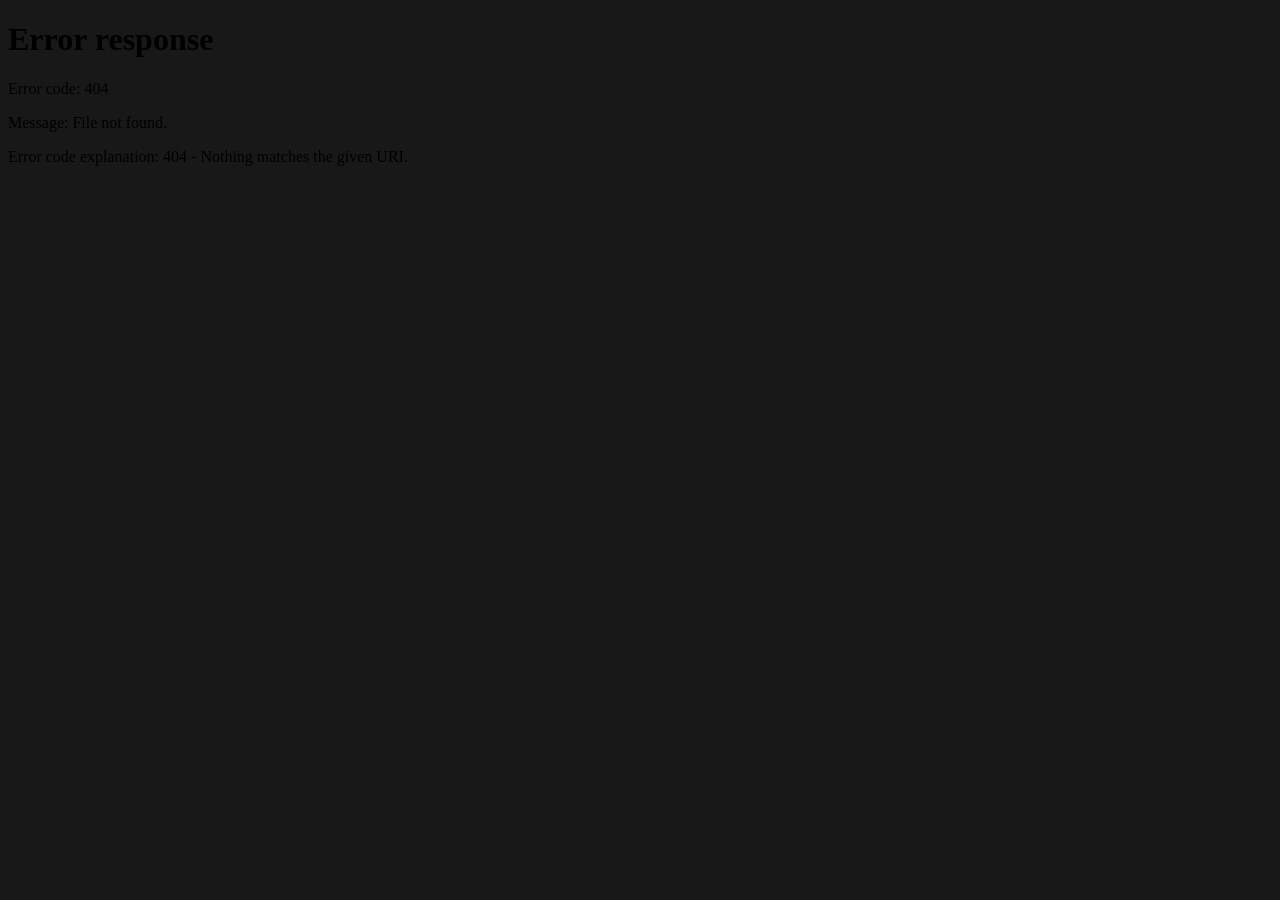
==== settings/index.html @ afff9a98 "Add files via upload" ====
<!DOCTYPE html>
<html lang="en">

<head>
    <meta charset="UTF-8">
    <meta name="viewport" content="width=device-width, initial-scale=1.0">
    <link rel="icon" href="../../.common/resources/logo.png" type="image/png">
    <title>nutty</title>
    <style>
        body {
            margin: 0;
            display: flex;
            background: #181818;
        }

        #widgetContainer {
            width: 100vw;
            height: 100vh;
            border-width: 0px;
        }
    </style>
</head>

<body>
    <iframe id="widgetContainer"></iframe>
    <script src="script.js"></script>
</body>

</html>
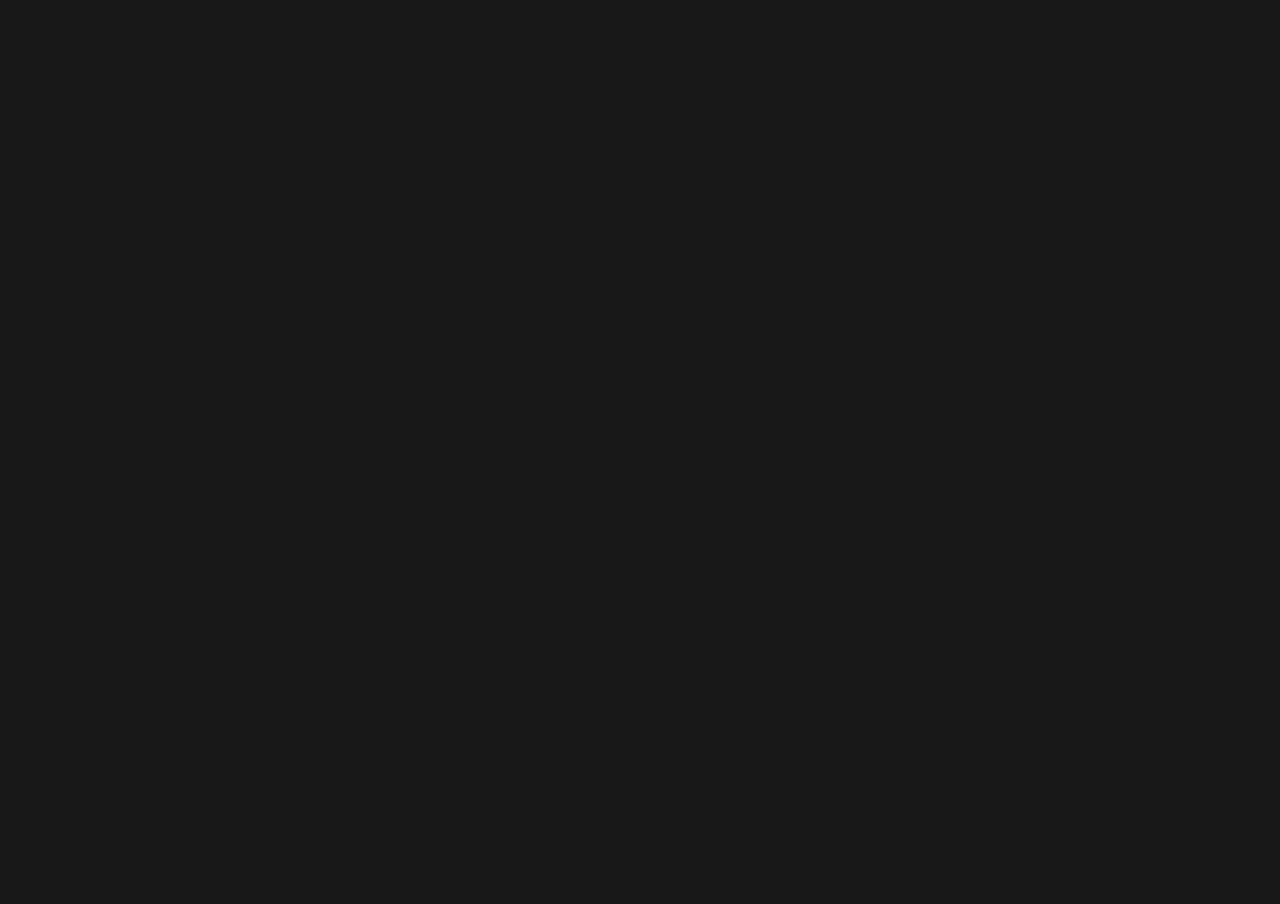
==== commit c6ad9d3f: "Update index.html" ====
--- a/settings/index.html
+++ b/settings/index.html
@@ -4,26 +4,61 @@
 <head>
     <meta charset="UTF-8">
     <meta name="viewport" content="width=device-width, initial-scale=1.0">
-    <link rel="icon" href="../../.common/resources/logo.png" type="image/png">
-    <title>nutty</title>
+    <title>Settings</title>
     <style>
         body {
             margin: 0;
+            /* Remove default body margin */
             display: flex;
+            /* Use flexbox for layout */
             background: #181818;
         }
 
-        #widgetContainer {
-            width: 100vw;
+        #settings-container {
+            width: 600px;
+            /* 50% of viewport width */
+            min-width: 600px;
+            /* 50% of viewport width */
             height: 100vh;
-            border-width: 0px;
+            /* 100% of viewport height */
+            border: none;
+            /* Remove default iframe border */
+        }
+
+        #widget-container {
+            flex-grow: 1;
+            /* Allow the content-container to take up remaining space */
+            height: 100vh;
+        }
+
+        iframe {
+            width: 100%;
+            height: 100%;
+            border: none;
+        }
+
+        .content-container {
+            width: 50vw;
+            height: 100vh;
+            background-color: #f0f0f0;
+            /* Example background for right side */
+            padding: 20px;
+            box-sizing: border-box;
+            /* Include padding in width/height */
         }
     </style>
 </head>
 
 <body>
-    <iframe id="widgetContainer"></iframe>
+
+    <iframe id="settings-container"></iframe>
+
+    <div id="widget-container">
+        <iframe id="widget"></iframe>
+    </div>
+
     <script src="script.js"></script>
+
 </body>
 
-</html>+</html>
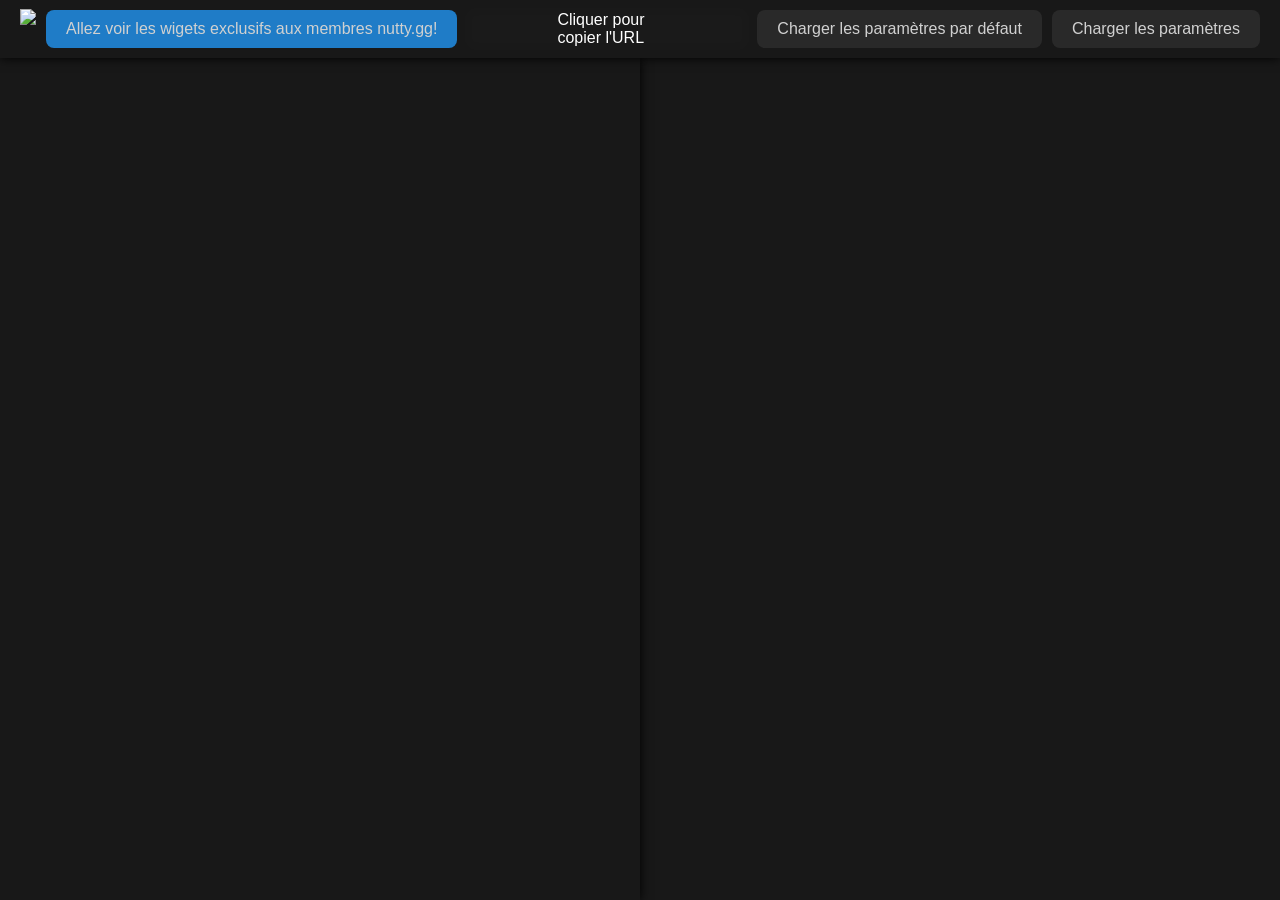
==== commit e9ac3ef9: "Update index.html" ====
--- a/settings/index.html
+++ b/settings/index.html
@@ -5,60 +5,64 @@
     <meta charset="UTF-8">
     <meta name="viewport" content="width=device-width, initial-scale=1.0">
     <title>Settings</title>
-    <style>
-        body {
-            margin: 0;
-            /* Remove default body margin */
-            display: flex;
-            /* Use flexbox for layout */
-            background: #181818;
-        }
-
-        #settings-container {
-            width: 600px;
-            /* 50% of viewport width */
-            min-width: 600px;
-            /* 50% of viewport width */
-            height: 100vh;
-            /* 100% of viewport height */
-            border: none;
-            /* Remove default iframe border */
-        }
-
-        #widget-container {
-            flex-grow: 1;
-            /* Allow the content-container to take up remaining space */
-            height: 100vh;
-        }
-
-        iframe {
-            width: 100%;
-            height: 100%;
-            border: none;
-        }
-
-        .content-container {
-            width: 50vw;
-            height: 100vh;
-            background-color: #f0f0f0;
-            /* Example background for right side */
-            padding: 20px;
-            box-sizing: border-box;
-            /* Include padding in width/height */
-        }
-    </style>
+    <link rel="stylesheet" href="style.css">
+    <script type="text/javascript" src="https://unpkg.com/@streamerbot/client/dist/streamerbot-client.js"></script>
 </head>
 
 <body>
-
-    <iframe id="settings-container"></iframe>
-
-    <div id="widget-container">
-        <iframe id="widget"></iframe>
+    <!-- Header -->
+    <div id="header">
+        <img src="../../resources/logo.png" style="height: 40px;" />
+        <button id="membershipsButton" onclick="OpenMembershipPage()">Allez voir les wigets exclusifs aux membres nutty.gg!</button>
+        <div id="widgetUrlInputWrapper">
+            <span id="urlLabel">Cliquer pour copier l'URL</span>
+            <input id="widgetUrlInput" type="text" readonly onclick="CopyURLToClipboard()">
+        </div>
+        <button id="loadDefaultsButton" onclick="OpenLoadDefaultsPopup()">Charger les paramètres par défaut</button>
+        <button id="loadSettingsButton" onclick="OpenLoadSettingsPopup()">Charger les paramètres</button>
     </div>
 
-    <script src="script.js"></script>
+    <!-- Main Content Area -->
+    <div id="contentArea">
 
+        <!-- Settings Panel -->
+        <div id="settingsPanel">
+        </div>
+
+        <!-- Widget Preview Panel -->
+        <div id="widget-preview-wrapper">
+            <label id="unmute-label">Clicker pour dénmuter...</label>
+            <iframe id="widgetPreview">
+            </iframe>
+        </div>
+    </div>
+
+    <!-- Load Settings Popup -->
+    <div id="loadSettingsWrapper">
+        <div id="loadSettingsContainer">
+            <h2>Chargement des paramètres</h2>
+            <label style="font-size: 0.8em;">Coller l'URL du widget existant</label>
+            <input id="loadUrlBox" type="text" style="width: 100%;">
+            <div style="display: flex; gap: 20px">
+                <button id="cancelSettingsButton" onclick="CloseSettings()">Annuler</button>
+                <button style="background-color: var(--accent-color);" onclick="LoadSettings()">Charger paramètres</button>
+            </div>
+        </div>
+    </div>
+
+    <div id="loadDefaultsWrapper">
+        <div id="loadDefaultsContainer">
+            <h2>Charger par défaut</h2>
+            <label style="font-size: 0.8em;">Êtes vous surs ?</label>
+            <div style="display: flex; gap: 20px">
+                <button id="cancelDefaultsButton" onclick="CloseDefaultsPopup()">Non</button>
+                <button style="background-color: var(--accent-color);" onclick="LoadDefaultSettings()">Oui</button>
+            </div>
+        </div>
+    </div>
 </body>
 
 </html>
+
+<script src="../../../.common/utils/helpers.js"></script>
+<script src="script.js"></script>
--- a/settings/style.css
+++ b/settings/style.css
@@ -0,0 +1,370 @@
+* {
+    font-family: -apple-system, BlinkMacSystemFont, Segoe UI, Roboto, Helvetica, Arial, sans-serif;
+    font-size: 16px;
+    color: white;
+    --accent-color: #2196f3;
+}
+
+html,
+body {
+    background-color: #181818;
+    margin: 0px 0px;
+    display: flex;
+    flex-flow: column;
+    height: 100%;
+    overflow: hidden;
+    /* Prevent overall page scroll */
+}
+
+#header {
+    display: flex;
+    flex-direction: row;
+    gap: 10px;
+    align-items: center;
+    padding: 0px 20px;
+    box-shadow: 0px 0px 10px rgba(0, 0, 0, 1);
+    /* Add the shadow */
+    z-index: 1;
+    /* Ensure the shadow isn't hidden by content */
+}
+
+#contentArea {
+    display: flex;
+    flex-direction: row;
+    flex-grow: 1;
+    overflow: hidden;
+    /* Prevent overall page scroll */
+}
+
+#header>button {
+    width: auto;
+    /* Allow buttons to size based on content */
+    flex-shrink: 0;
+    /* Prevent buttons from shrinking */
+}
+
+#membershipsButton {
+    background: var(--accent-color);
+}
+
+#settingsPanel {
+    width: 600px;
+    overflow-y: auto;
+    height: 100%;
+    padding: 0px 20px;
+    box-shadow: 0px 0px 10px rgba(0, 0, 0, 1);
+}
+
+#settingsPanel::-webkit-scrollbar {
+    width: 8px;
+    /* Width of the entire scrollbar */
+}
+
+#settingsPanel::-webkit-scrollbar-track {
+    background: #2c2c2c;
+    /* Color of the tracking area */
+}
+
+#settingsPanel::-webkit-scrollbar-thumb {
+    background-color: #9f9f9f;
+    /* Color of the scroll thumb */
+    border-radius: 4px;
+    /* Roundness of the scroll thumb */
+    border: none;
+}
+
+#settingsPanel::-webkit-scrollbar-thumb:hover {
+    background-color: #d1d1d1;
+    /* Color of the scroll thumb on hover */
+}
+
+#widget-preview-wrapper {
+    flex-grow: 1;
+    overflow: hidden;
+    position: relative;
+}
+
+#widgetPreview {
+    border: transparent;
+    width: 100%;
+    height: 100%;
+}
+
+#unmute-label {
+    position: absolute;
+    top: 50%;
+    left: 50%;
+    transform: translate(-50%, -50%);
+    pointer-events: none;
+    font-size: 3em;
+    font-weight: 500;
+    color: rgba(255, 255, 255);
+    background-color: rgba(255, 255, 255, 0.3);
+    padding: 0.25em 0.5em;
+    border-radius: 0.25em;
+    display: none;
+}
+
+#widgetUrlInputWrapper {
+    position: relative;
+    /* Make the wrapper a positioning context */
+    display: inline-block;
+    /* Or block, depending on your layout */
+    width: 100%;
+    /* Match the input width */
+    flex-grow: 1;
+}
+
+#widgetUrlInputWrapper:hover #urlLabel {
+    opacity: 0;
+    /* Fade out the label on hover of the wrapper */
+}
+
+#widgetUrlInput {
+    font-size: 1em;
+    width: 100%;
+    padding: 10px 10px;
+    filter: blur(4px) brightness(0.4);
+    /* Apply a blur effect */
+    transition: filter 0.1s ease-in-out;
+    cursor: pointer;
+}
+
+#urlLabel {
+    border-radius: 0.5em;
+    padding: 5px 20px;
+    z-index: 1;
+    font-weight: 500;
+}
+
+#urlLabel,
+#copiedToClipboard {
+    position: absolute;
+    top: 50%;
+    left: 50%;
+    transform: translate(-50%, -50%);
+    color: white;
+    pointer-events: none;
+    opacity: 1;
+    transition: opacity 0.2s ease-in-out;
+}
+
+#widgetUrlInput:hover {
+    filter: none;
+    /* Remove blur when the input is focused */
+    outline: none;
+    /* Remove default focus outline */
+}
+
+.setting-group {
+    margin-bottom: 20px;
+    /* border: 1px solid #ddd; */
+    padding-bottom: 15px;
+    border-radius: 5px;
+}
+
+.setting-group:last-child {
+    padding-bottom: 0px;
+}
+
+h2 {
+    font-size: 0.9em;
+    font-weight: 500;
+    color: #93cdfd;
+}
+
+.setting-item {
+    display: flex;
+    justify-content: space-between;
+    align-items: center;
+    padding: 10px 0;
+    /* border-bottom: 1px solid #eee; */
+}
+
+.setting-item:last-child {
+    padding-bottom: 0px;
+}
+
+.setting-item label {
+    font-weight: 500;
+    margin-bottom: 5px;
+    display: block;
+}
+
+.setting-item p,
+.setting-item a {
+    font-size: 0.9em;
+    font-weight: 300;
+    /* color: #666; */
+    opacity: 0.6;
+    margin: 0;
+}
+
+a {
+    font-weight: 500 !important;
+}
+
+.setting-item-content {
+    display: flex;
+    align-items: center;
+}
+
+input[type="text"],
+input[type="password"],
+select,
+input[type="number"] {
+    width: 250px;
+    padding: 5px;
+
+    margin: 10px 0px;
+    padding: 10px 10px;
+    background-color: #ffffff05;
+    border-width: 0px;
+    color: white;
+    border-radius: 0.5em;
+
+    -webkit-box-sizing: border-box;
+    -moz-box-sizing: border-box;
+    box-sizing: border-box;
+}
+
+.setting-item-content option {
+    color: black;
+}
+
+textarea:focus,
+input:focus {
+    outline: none;
+}
+
+.setting-item-content input[type="color"] {
+    width: 40px;
+    height: 40px;
+    margin-left: 10px;
+    /* padding: 2px; */
+    /* border: 1px solid #ccc; */
+    /* border-radius: 4px; */
+
+    appearance: none;
+    -moz-appearance: none;
+    -webkit-appearance: none;
+    background: none;
+    border: 0;
+    cursor: pointer;
+    padding: 0;
+}
+
+/* Switch styling */
+.switch {
+    position: relative;
+    display: inline-block;
+    width: 60px;
+    height: 34px;
+}
+
+.switch input {
+    opacity: 0;
+    width: 0;
+    height: 0;
+}
+
+.slider {
+    position: absolute;
+    cursor: pointer;
+    top: 0;
+    left: 0;
+    right: 0;
+    bottom: 0;
+    background-color: #ccc;
+    -webkit-transition: .4s;
+    transition: .4s;
+}
+
+.slider:before {
+    position: absolute;
+    content: "";
+    height: 26px;
+    width: 26px;
+    left: 4px;
+    bottom: 4px;
+    background-color: white;
+    -webkit-transition: .4s;
+    transition: .4s;
+}
+
+input:checked+.slider {
+    background-color: var(--accent-color);
+}
+
+input:focus+.slider {
+    box-shadow: 0 0 1px var(--accent-color);
+}
+
+input:checked+.slider:before {
+    -webkit-transform: translateX(26px);
+    -ms-transform: translateX(26px);
+    transform: translateX(26px);
+}
+
+/* Rounded sliders */
+.slider.round {
+    border-radius: 34px;
+}
+
+.slider.round:before {
+    border-radius: 50%;
+}
+
+button {
+    font-weight: 500;
+    background-color: #2e2e2e;
+    color: white;
+    opacity: 0.8;
+    margin: 5px 0px;
+    border-width: 0;
+    border-radius: 0.5em;
+    padding: 10px 20px;
+    width: 100%;
+    transition: all 0.2s ease-in-out;
+}
+
+button:hover {
+    opacity: 1;
+    cursor: pointer;
+}
+
+#loadSettingsWrapper,
+#loadDefaultsWrapper {
+    visibility: hidden;
+    position: absolute;
+    top: 0;
+    left: 0;
+    width: 100%;
+    height: 100%;
+    background: #181818af;
+    backdrop-filter: blur(20px) grayscale(50%) brightness(200%);
+    /* Adjust blur radius as needed */
+    z-index: 9999;
+    /* Ensure it's on top */
+    /* Add any other styles for the overlay content */
+    transition: all 0.2s ease-in-out;
+    opacity: 0;
+}
+
+#loadSettingsContainer,
+#loadDefaultsContainer {
+    position: absolute;
+    left: 50%;
+    top: 50%;
+    max-width: 1000px;
+    width: calc(100% - 75px);
+    border-radius: 1em;
+    border: 1px rgba(255, 255, 255, 0.24) solid;
+    padding: 1em;
+    box-shadow: 5px 5px 10px rgba(0, 0, 0, 0.5);
+    background: #181818af;
+    /* background: rgba(255, 0, 0, 0.637); */
+    backdrop-filter: blur(10px);
+    -webkit-backdrop-filter: blur(10px);
+    transform: translate(-50%, -50%);
+}
